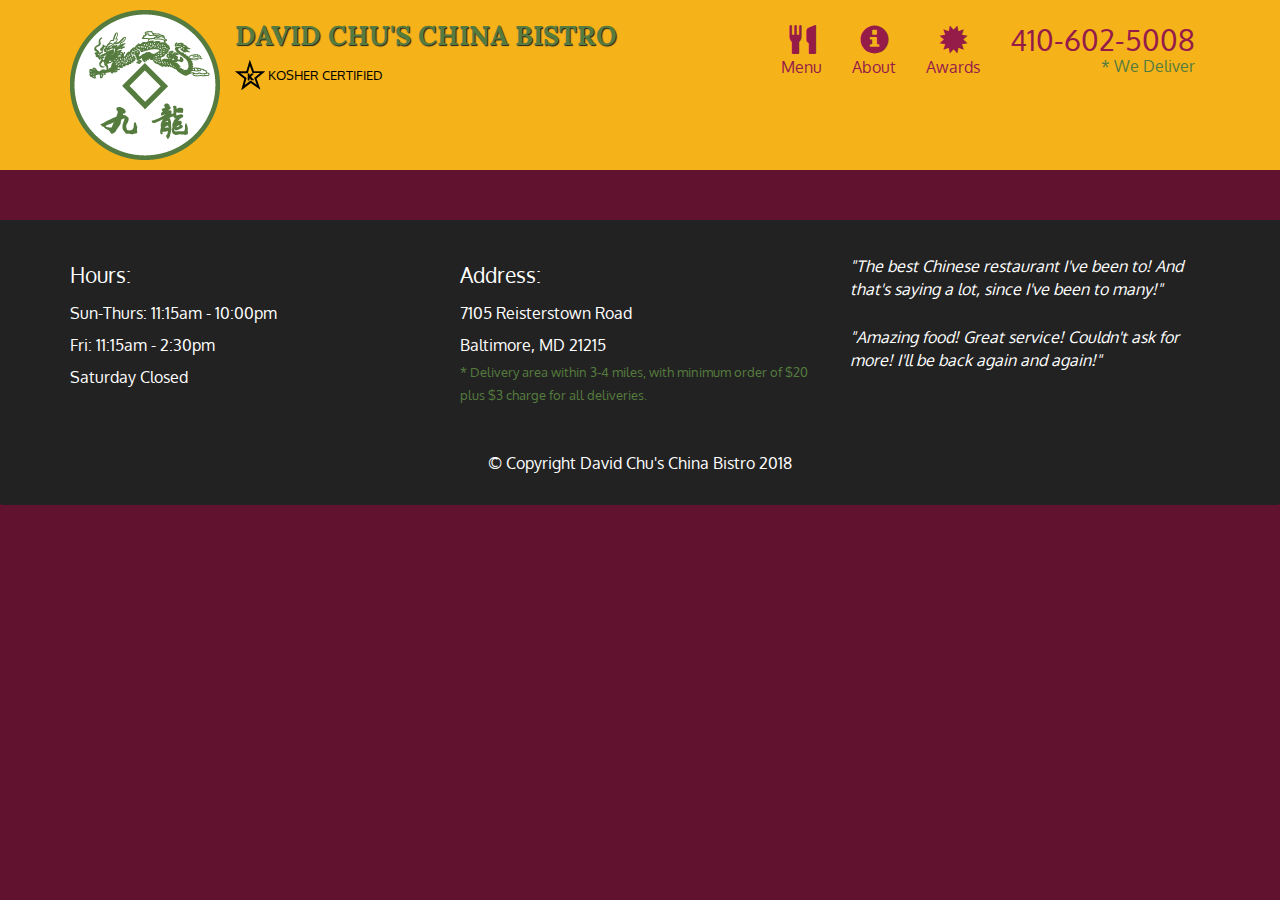
==== mod5/index.html @ ea468374 "mod5 solution" ====
<!doctype html>
<html lang="en">
  <head>
    <meta charset="utf-8">
    <meta http-equiv="X-UA-Compatible" content="IE=edge">
    <meta name="viewport" content="width=device-width, initial-scale=1">
    <title>David Chu's China Bistro</title>
    <link rel="stylesheet" href="css/bootstrap.min.css">
    <link rel="stylesheet" href="css/styles.css">
    <link href='https://fonts.googleapis.com/css?family=Oxygen:400,300,700' rel='stylesheet' type='text/css'>
    <link href='https://fonts.googleapis.com/css?family=Lora' rel='stylesheet' type='text/css'>
  </head>
<body>
  <header>
    <nav id="header-nav" class="navbar navbar-default">
      <div class="container">
        <div class="navbar-header">
          <a href="index.html" class="pull-left visible-md visible-lg">
            <div id="logo-img" alt="Logo image"></div>
          </a>

          <div class="navbar-brand">
            <a href="index.html"><h1>David Chu's China Bistro</h1></a>
            <p>
              <img src="images/star-k-logo.png" alt="Kosher certification">
              <span>Kosher Certified</span>
            </p>
          </div>

          <button id="navbarToggle" type="button" class="navbar-toggle collapsed" data-toggle="collapse" data-target="#collapsable-nav" aria-expanded="false">
            <span class="sr-only">Toggle navigation</span>
            <span class="icon-bar"></span>
            <span class="icon-bar"></span>
            <span class="icon-bar"></span>
          </button>
        </div>
        
        <div id="collapsable-nav" class="collapse navbar-collapse">
           <ul id="nav-list" class="nav navbar-nav navbar-right">
            <li id="navHomeButton" class="visible-xs active">
              <a href="index.html">
                <span class="glyphicon glyphicon-home"></span> Home</a>
            </li>
            <li id="navMenuButton">
              <a href="#" onclick="$dc.loadMenuCategories();">
                <span class="glyphicon glyphicon-cutlery"></span><br class="hidden-xs"> Menu</a>
            </li>
            <li>
              <a href="#">
                <span class="glyphicon glyphicon-info-sign"></span><br class="hidden-xs"> About</a>
            </li>
            <li>
              <a href="#">
                <span class="glyphicon glyphicon-certificate"></span><br class="hidden-xs"> Awards</a>
            </li>
            <li id="phone" class="hidden-xs">
              <a href="tel:410-602-5008">
                <span>410-602-5008</span></a><div>* We Deliver</div>
            </li>
          </ul><!-- #nav-list -->
        </div><!-- .collapse .navbar-collapse -->
      </div><!-- .container -->
    </nav><!-- #header-nav -->
  </header>

  <div id="call-btn" class="visible-xs">
    <a class="btn" href="tel:410-602-5008">
    <span class="glyphicon glyphicon-earphone"></span>
    410-602-5008
    </a>
  </div>
  <div id="xs-deliver" class="text-center visible-xs">* We Deliver</div>

  <div id="main-content" class="container"></div>

  <footer class="panel-footer">
    <div class="container">
      <div class="row">
        <section id="hours" class="col-sm-4">
          <span>Hours:</span><br>
          Sun-Thurs: 11:15am - 10:00pm<br>
          Fri: 11:15am - 2:30pm<br>
          Saturday Closed
          <hr class="visible-xs">
        </section>
        <section id="address" class="col-sm-4">
          <span>Address:</span><br>
          7105 Reisterstown Road<br>
          Baltimore, MD 21215
          <p>* Delivery area within 3-4 miles, with minimum order of $20 plus $3 charge for all deliveries.</p>
          <hr class="visible-xs">
        </section>
        <section id="testimonials" class="col-sm-4">
          <p>"The best Chinese restaurant I've been to! And that's saying a lot, since I've been to many!"</p>
          <p>"Amazing food! Great service! Couldn't ask for more! I'll be back again and again!"</p>
        </section>
      </div>
      <div class="text-center">&copy; Copyright David Chu's China Bistro 2018</div>
    </div>
  </footer>

  <!-- jQuery (Bootstrap JS plugins depend on it) -->
  <script src="js/jquery-2.1.4.min.js"></script>
  <script src="js/bootstrap.min.js"></script>
  <script src="js/ajax-utils.js"></script>
  <script src="js/script.js"></script>
</body>
</html>
---- mod5/css/styles.css ----
body {
  font-size: 16px;
  color: #fff;
  background-color: #61122f;
  font-family: 'Oxygen', sans-serif;
}

/** HEADER **/
#header-nav {
  background-color: #f6b319;
  border-radius: 0;
  border: 0;
}

#logo-img {
  background: url('../images/restaurant-logo_large.png') no-repeat;
  width: 150px;
  height: 150px;
  margin: 10px 15px 10px 0;
}

.navbar-brand {
  padding-top: 25px;
}
.navbar-brand h1 { /* Restaurant name */
  font-family: 'Lora', serif;
  color: #557c3e;
  font-size: 1.5em;
  text-transform: uppercase;
  font-weight: bold;
  text-shadow: 1px 1px 1px #222;
  margin-top: 0;
  margin-bottom: 0;
  line-height: .75;
}
.navbar-brand a:hover, .navbar-brand a:focus {
  text-decoration: none;
}
.navbar-brand p { /* Kosher cert */
  color: #000;
  text-transform: uppercase;
  font-size: .7em;
  margin-top: 15px;
}
.navbar-brand p span { /* Star-K */
  vertical-align: middle;
}

#nav-list {
  margin-top: 10px;
}
#nav-list a {
  color: #951C49;
  text-align: center;
}
#nav-list a:hover {
  background: #E7E7E7;
}
#nav-list a span {
  font-size: 1.8em;
}

#phone {
  margin-top: 5px;
}
#phone a { /* Phone number */
  text-align: right;
  padding-bottom: 0;
}
#phone div { /* We Deliver */
  color: #557c3e;
  text-align: right;
  padding-right: 15px;
}

.navbar-header button.navbar-toggle, .navbar-header .icon-bar {
  border: 1px solid #61122f;
}
.navbar-header button.navbar-toggle {
  clear: both;
  margin-top: -30px;
}
/* END HEADER */

/* FOOTER */
.panel-footer {
  margin-top: 30px;
  padding-top: 35px;
  padding-bottom: 30px;
  background-color: #222;
  border-top: 0;
}
.panel-footer div.row {
  margin-bottom: 35px;
}
#hours, #address {
  line-height: 2;
}
#hours > span, #address > span {
  font-size: 1.3em;
}
#address p {
  color: #557c3e;
  font-size: .8em;
  line-height: 1.8;
}
#testimonials {
  font-style: italic;
}
#testimonials p:nth-child(2) {
  margin-top: 25px;
}
/* END FOOTER */



/* HOME PAGE */
.container .jumbotron {
  box-shadow: 0 0 50px #3F0C1F;
  border: 2px solid #3F0C1F;
}

#menu-tile, #specials-tile, #map-tile {
  height: 250px;
  width: 100%;
  margin-bottom: 15px;
  position: relative;
  border: 2px solid #3F0C1F;
  overflow: hidden;
}
#menu-tile:hover, #specials-tile:hover, #map-tile:hover {
  box-shadow: 0 1px 5px 1px #cccccc;
}
#menu-tile {
  background: url('../images/menu-tile.jpg') no-repeat;
  background-position: center;
}
#specials-tile {
  background: url('../images/specials-tile.jpg') no-repeat;
  background-position: center;
}
#menu-tile span, #specials-tile span, #map-tile span {
  position: absolute;
  bottom: 0;
  right: 0;
  width: 100%;
  text-align: center;
  font-size: 1.6em;
  text-transform: uppercase;
  background-color: #000;
  color: #fff;
  opacity: .8;
}
/* END HOME PAGE */

/* MENU CATEGORIES PAGE */
.category-tile { 
  position: relative;
  border: 2px solid #3F0C1F;
  overflow: hidden;
  width: 200px;
  height: 200px;
  margin: 0 auto 15px;
}
.category-tile span {
  position: absolute;
  bottom: 0;
  right: 0;
  width: 100%;
  text-align: center;
  font-size: 1.2em;
  text-transform: uppercase;
  background-color: #000;
  color: #fff;
  opacity: .8;
}
.category-tile:hover {
  box-shadow: 0 1px 5px 1px #cccccc;
}

#menu-categories-title + div {
  margin-bottom: 50px;
}
/* END MENU CATEGORIES PAGE */

/* SINGLE CATEGORY PAGE */
.menu-item-tile {
  margin-bottom: 25px;
}
.menu-item-tile hr {
  width: 80%;
}
.menu-item-tile .menu-item-price {
  font-size: 1.1em;
  text-align: right;
  margin-top: -15px;
  margin-right: -15px;
}
.menu-item-tile .menu-item-price span {
  font-size: .6em;
}
.menu-item-photo {
  position: relative;
  border: 2px solid #3F0C1F; 
  overflow: hidden;
  padding: 0;
  margin-right: -15px;
  margin-left: auto;
  margin-bottom: 20px;
  max-width: 250px;
}
.menu-item-photo div {
  position: absolute;
  bottom: 0;
  right: 0;
  width: 80px;
  background-color: #557c3e;
  text-align: center;
}
.menu-item-description {
  padding-right: 30px;
}
h3.menu-item-title {
  margin: 0 0 10px;
}
.menu-item-details {
  font-size: .9em;
  font-style: italic;
}
/* END SINGLE CATEGORY PAGE */


/********** Large devices only **********/
@media (min-width: 1200px) {
  .container .jumbotron {
    background: url('../images/jumbotron_1200.jpg') no-repeat;
    height: 675px;
  }
}

/********** Medium devices only **********/
@media (min-width: 992px) and (max-width: 1199px) {
  /* Header */
  #logo-img {
    background: url('../images/restaurant-logo_medium.png') no-repeat;
    width: 100px;
    height: 100px;
    margin: 5px 5px 5px 0;
  }
  /* End Header */

  /* Home Page */
  .container .jumbotron {
    background: url('../images/jumbotron_992.jpg') no-repeat;
    height: 558px;
  }
  /* End Home Page */
}

/********** Small devices only **********/
@media (min-width: 768px) and (max-width: 991px) {
  /* Home Page */
  .container .jumbotron {
    background: url('../images/jumbotron_768.jpg') no-repeat;
    height: 432px;
  }
  /* End Home Page */
}

/********** Extra small devices only **********/
@media (max-width: 767px) {
  /* Header */
  .navbar-brand {
    padding-top: 10px;
    height: 80px;
  }
  .navbar-brand h1 { /* Restaurant name */
    padding-top: 10px;
    font-size: 5vw; /* 1vw = 1% of viewport width */
  }
  .navbar-brand p { /* Kosher cert */
    font-size: .6em;
    margin-top: 12px;
  }
  .navbar-brand p img { /* Star-K */
    height: 20px;
  }

  #collapsable-nav a { /* Collapsed nav menu text */
    font-size: 1.2em;
  }
  #collapsable-nav a span { /* Collapsed nav menu glyph */
    font-size: 1em;
    margin-right: 5px;
  }

  #call-btn > a {
    font-size: 1.5em;
    display: block;
    margin: 0 20px;
    padding: 10px;
    border: 2px solid #fff;
    background-color: #f6b319;
    color: #951c49;
  }
  #xs-deliver {
    margin-top: 5px;
    font-size: .7em;
    letter-spacing: .1em;
    text-transform: uppercase;
  }
  /* End Header */

  /* Footer */
  .panel-footer section {
    margin-bottom: 30px;
    text-align: center;
  }
  .panel-footer section:nth-child(3) {
    margin-bottom: 0; /* margin already exists on the whole row */
  }
  .panel-footer section hr {
    width: 50%;
  }
  /* End Footer */

  /* Home Page */
  .container .jumbotron {
    margin-top: 30px;
    padding: 0;
  }
  #menu-tile, #specials-tile {
    width: 360px;
    margin: 0 auto 15px;
  }

  .menu-item-photo {
    margin-right: auto;
  }
  .menu-item-tile .menu-item-price {
    text-align: center;
  }
  .menu-item-description {
    text-align: center;;
  }
}


/********** Super extra small devices Only :-) (e.g., iPhone 4) **********/
@media (max-width: 479px) {
  /* Header */
  .navbar-brand h1 { /* Restaurant name */
    padding-top: 5px;
    font-size: 6vw;
  }
  /* End Header */
  
  /* Home page */
  #menu-tile, #specials-tile {
    width: 280px;
    margin: 0 auto 15px;
  }

  .col-xxs-12 {
    position: relative;
    min-height: 1px;
    padding-right: 15px;
    padding-left: 15px;
    float: left;
    width: 100%;
  }
}
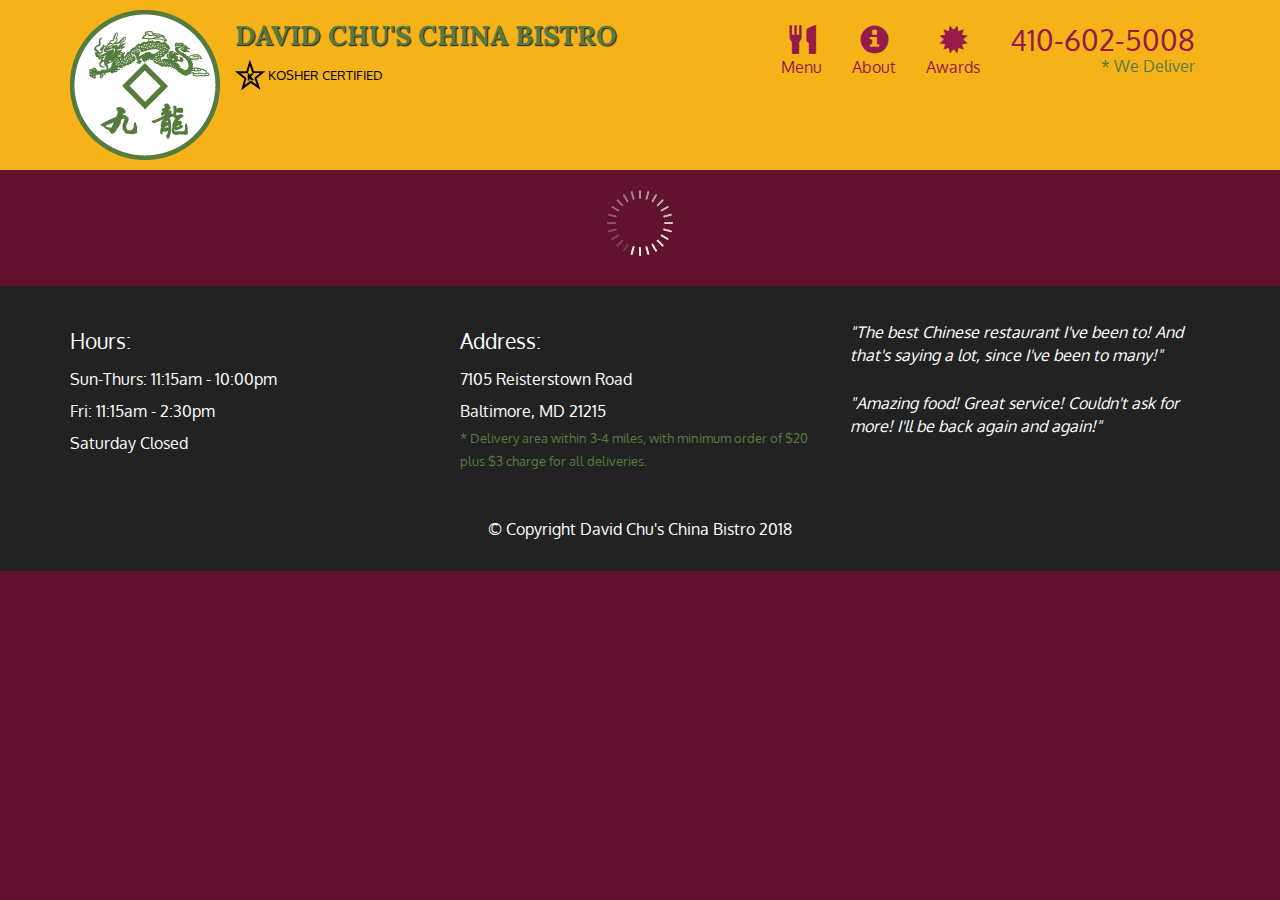
==== commit 49a54474: "mod5 edits 2" ====
--- a/mod5/index.html
+++ b/mod5/index.html
@@ -42,7 +42,7 @@
                 <span class="glyphicon glyphicon-home"></span> Home</a>
             </li>
             <li id="navMenuButton">
-              <a href="#" onclick="$dc.loadMenuCategories();">
+              <a href="#" onclick="$dc.loadMenuCategories(randomCategoryShortName);">
                 <span class="glyphicon glyphicon-cutlery"></span><br class="hidden-xs"> Menu</a>
             </li>
             <li>
